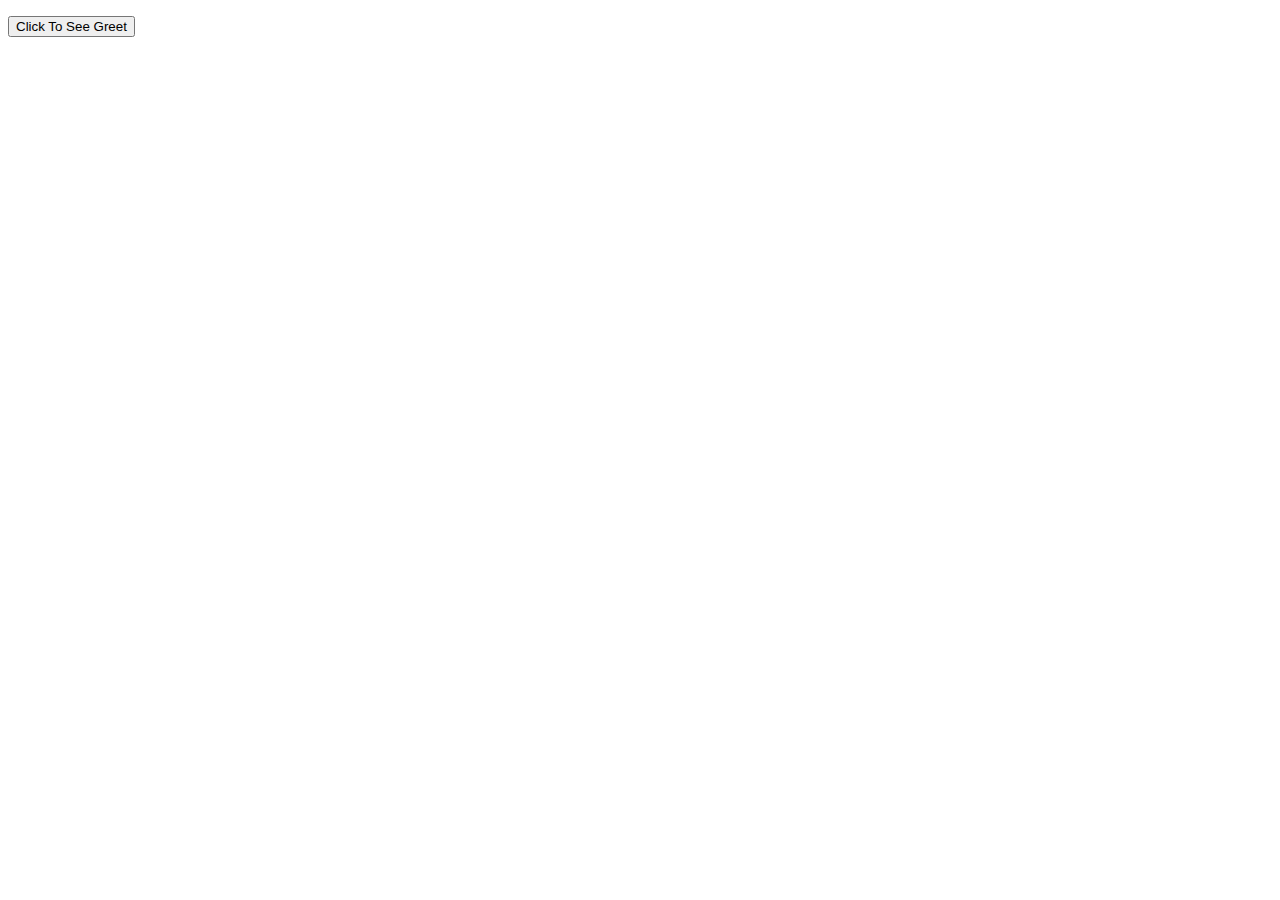
==== index.html @ 9338ef42 "initial commit" ====
<!DOCTYPE html>
<html lang="en">

<head>
    <meta charset="UTF-8">
    <meta http-equiv="X-UA-Compatible" content="IE=edge">
    <meta name="viewport" content="width=device-width, initial-scale=1.0">
    <title>JS - Core</title>
</head>

<body>
    <p id="greet"></p>

    <button onclick="seeGreet()">Click To See Greet</button>

    <script src="JS/main2.js"></script>
</body>

</html>
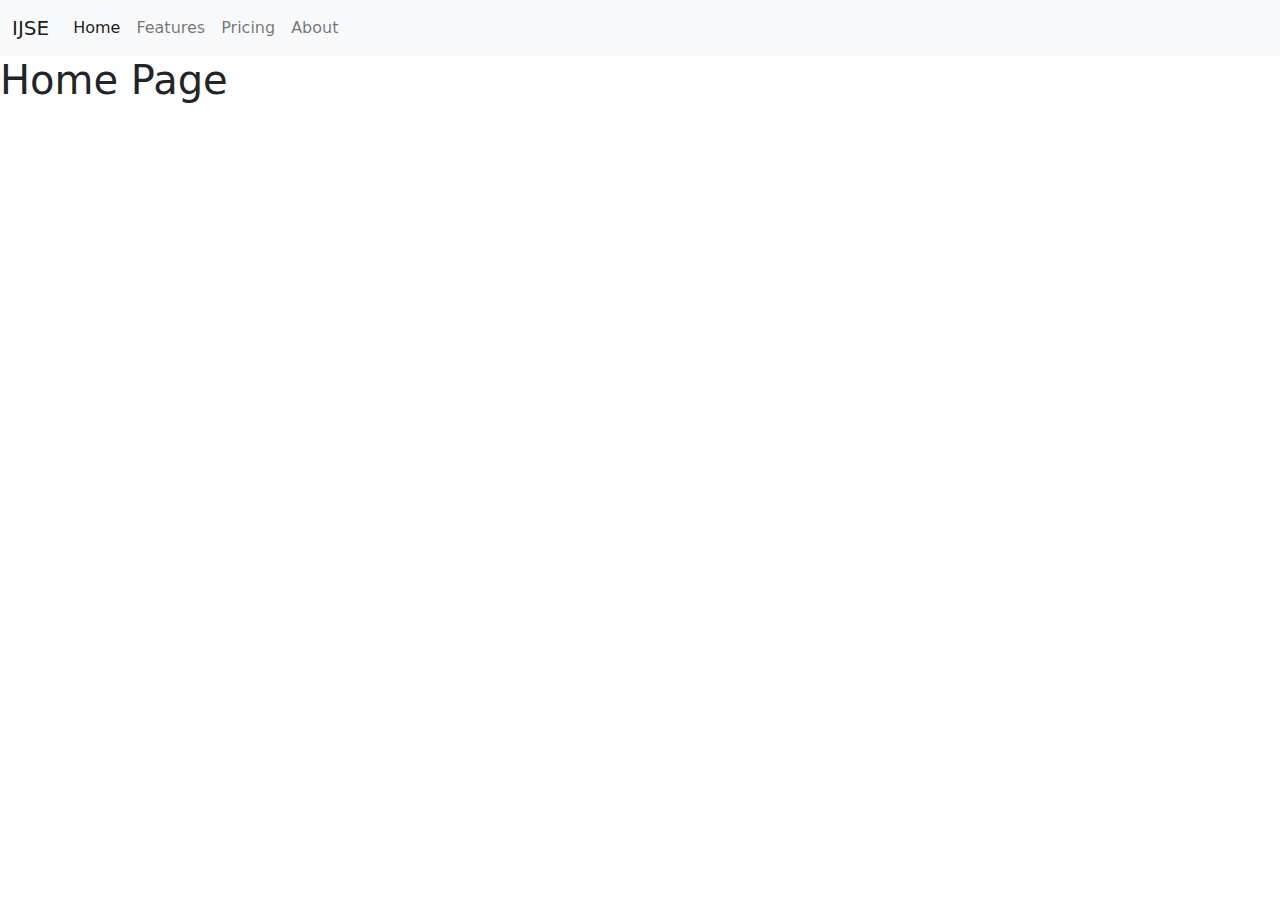
==== commit ee206caf: "bootstrap done" ====
--- a/index.html
+++ b/index.html
@@ -6,14 +6,58 @@
     <meta http-equiv="X-UA-Compatible" content="IE=edge">
     <meta name="viewport" content="width=device-width, initial-scale=1.0">
     <title>JS - Core</title>
+    <!-- <link rel="stylesheet" href="CSS/style.css"> -->
+    <link rel="stylesheet" href="CSS/bootstrap-5.1.3-dist/css/bootstrap.min.css">
 </head>
 
 <body>
-    <p id="greet"></p>
+    <nav class="navbar navbar-expand-lg navbar-light bg-light">
+        <div class="container-fluid">
+            <a class="navbar-brand" href="#">IJSE</a>
+            <button class="navbar-toggler" type="button" data-bs-toggle="collapse" data-bs-target="#navbarNav"
+                aria-controls="navbarNav" aria-expanded="false" aria-label="Toggle navigation">
+                <span class="navbar-toggler-icon"></span>
+            </button>
+            <div class="collapse navbar-collapse" id="navbarNav">
+                <ul class="navbar-nav">
+                    <li class="nav-item">
+                        <a class="nav-link active" onclick="">Home</a>
+                    </li>
+                    <li class="nav-item">
+                        <a class="nav-link">Features</a>
+                    </li>
+                    <li class="nav-item">
+                        <a class="nav-link">Pricing</a>
+                    </li>
+                    <li class="nav-item">
+                        <a class="nav-link">About</a>
+                    </li>
+                </ul>
+            </div>
+        </div>
+    </nav>
 
-    <button onclick="seeGreet()">Click To See Greet</button>
+    <!-- home page content -->
+    <div id="home">
+        <h1>Home Page</h1>
+    </div>
 
-    <script src="JS/main2.js"></script>
+    <!-- features page content -->
+    <div id="features">
+        <h1>Features Page</h1>
+    </div>
+
+    <!-- pricing page -->
+    <div id="pricing">
+        <h1>Pricing</h1>
+    </div>
+
+    <!-- about page content -->
+    <div id="about">
+        <h1>About Page</h1>
+    </div>
+
+    <script src="JS/main3.js"></script>
 </body>
 
 </html>--- a/CSS/style.css
+++ b/CSS/style.css
@@ -0,0 +1,3 @@
+.btn{
+    background-color: brown !important;
+}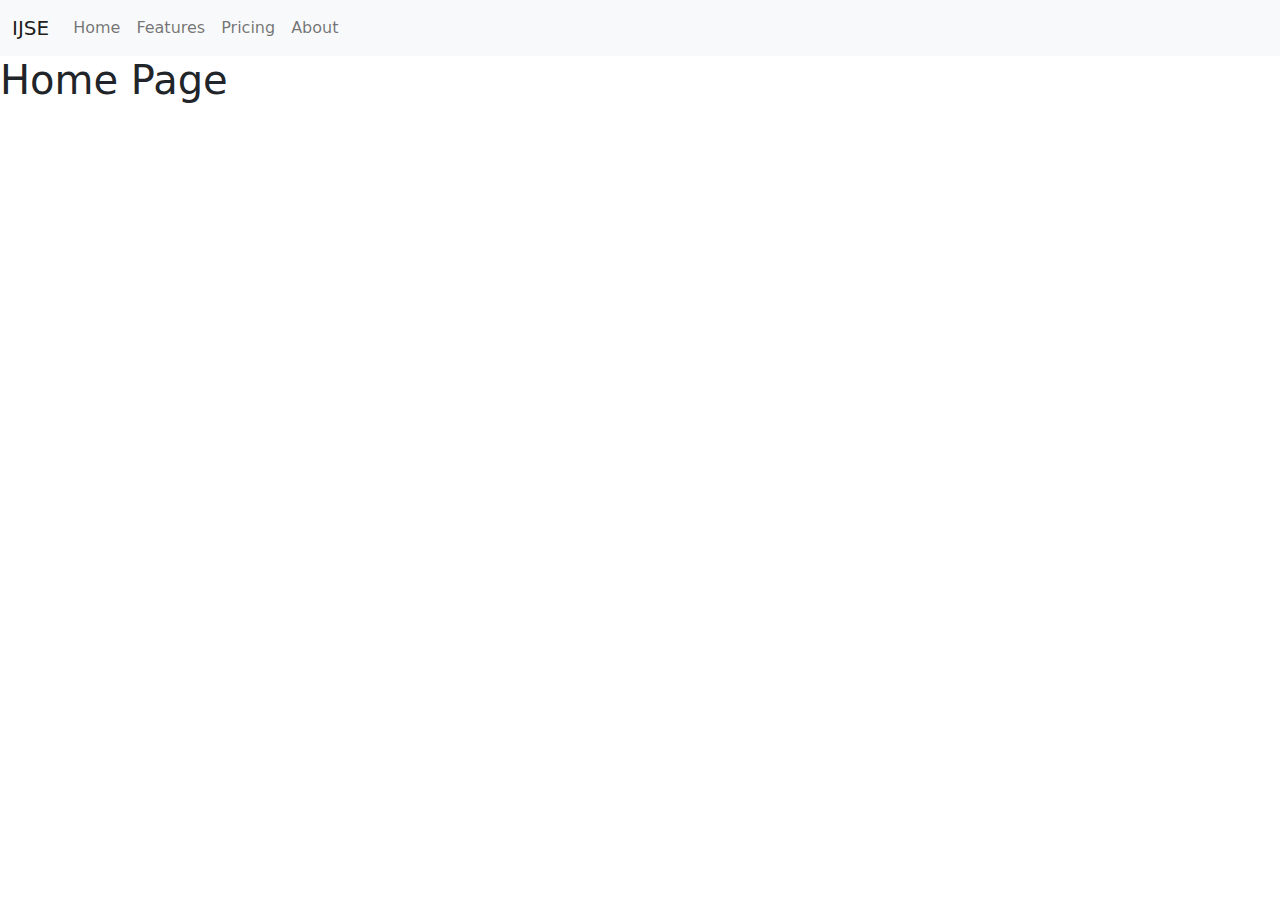
==== commit 013a8c5e: "spa js done" ====
--- a/index.html
+++ b/index.html
@@ -21,16 +21,16 @@
             <div class="collapse navbar-collapse" id="navbarNav">
                 <ul class="navbar-nav">
                     <li class="nav-item">
-                        <a class="nav-link active" onclick="">Home</a>
+                        <a class="nav-link" onclick="home()">Home</a>
                     </li>
                     <li class="nav-item">
-                        <a class="nav-link">Features</a>
+                        <a class="nav-link" onclick="features()">Features</a>
                     </li>
                     <li class="nav-item">
-                        <a class="nav-link">Pricing</a>
+                        <a class="nav-link" onclick="pricing()">Pricing</a>
                     </li>
                     <li class="nav-item">
-                        <a class="nav-link">About</a>
+                        <a class="nav-link" onclick="about()">About</a>
                     </li>
                 </ul>
             </div>
